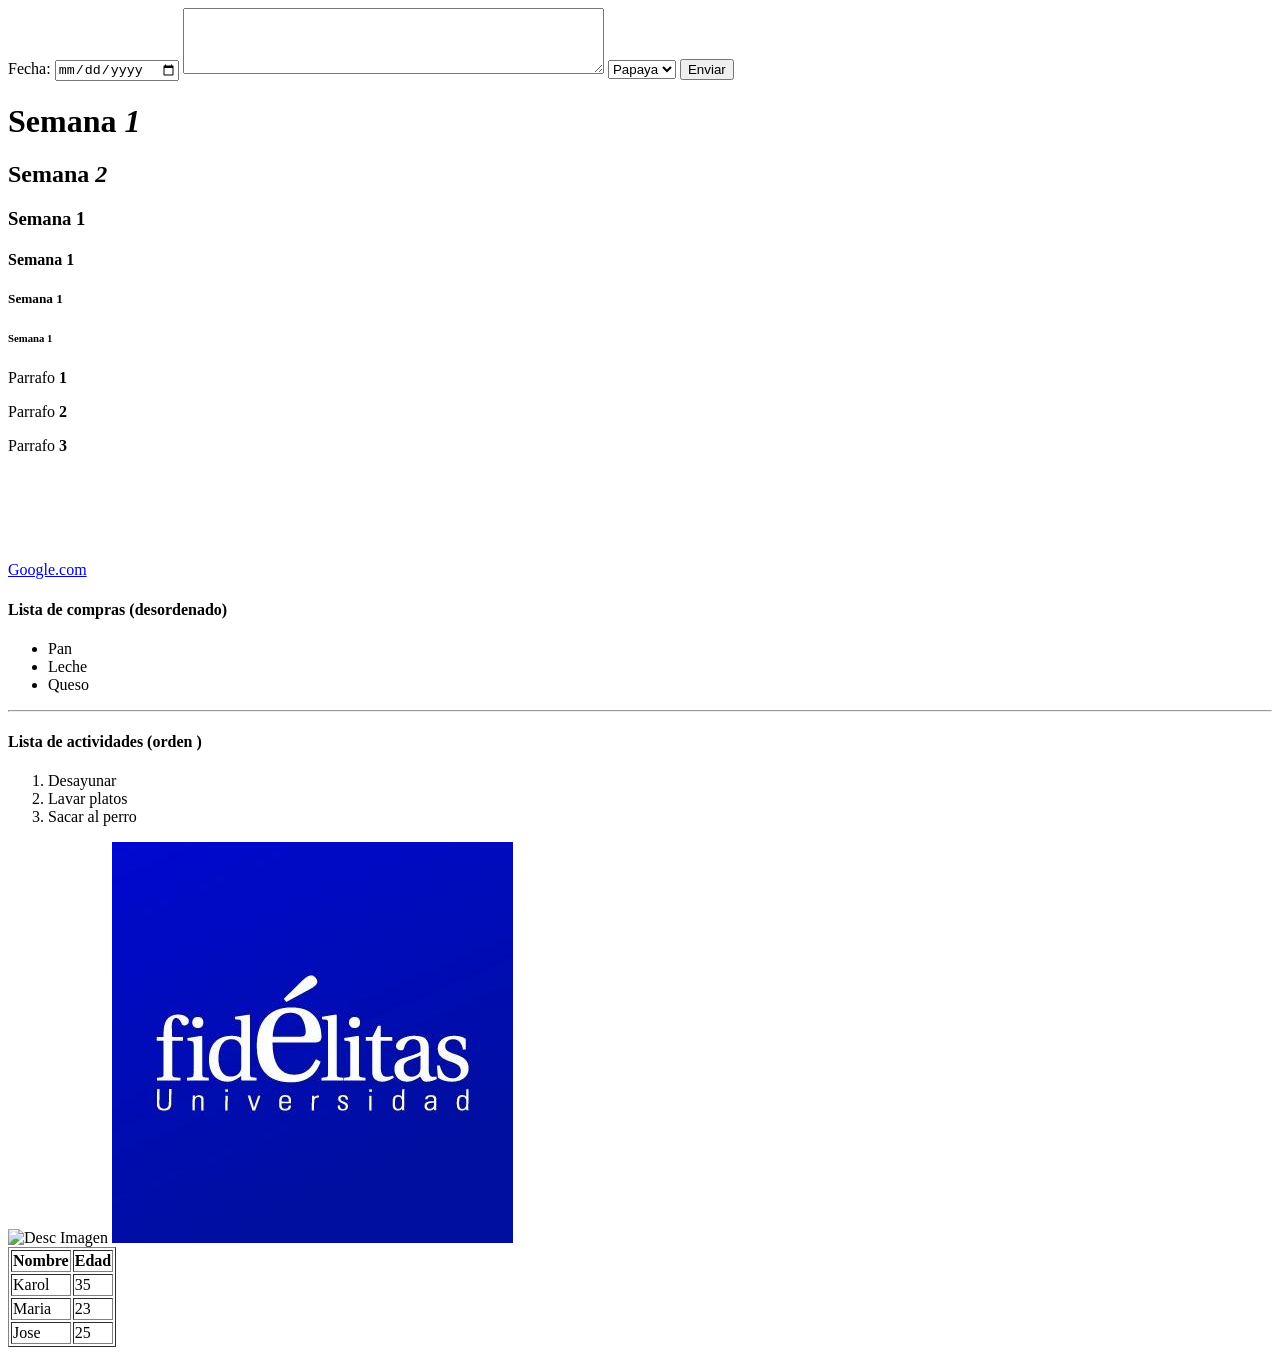
==== index.html @ 2a727403 "Semana 1" ====
<!DOCTYPE html>
<html>

<head>
    <meta charset="UTF-8">
    <title>Semana 1</title>
</head>

<body>
    <form action="enviarInfo" method="post">
        <label>Fecha: </label>
        <input type="date" name="fechaNacimiento">
        <textarea cols="50" rows="4" name="mensaje"></textarea>
        <select>
            <option value="papaya">Papaya</option>
            <option value="fresa">Fresa</option>
        </select>
        <button type="submit">Enviar</button>
    </form>
    <h1>Semana <em>1</em></h1>
    <h2>Semana <em>2</em></h2>
    <h3>Semana 1</h3>
    <h4>Semana 1</h4>
    <h5>Semana 1</h5>
    <h6>Semana 1</h6>
    <p>Parrafo <strong>1</strong></p>
    <p>Parrafo <strong>2</strong></p>
    <p>Parrafo <strong>3</strong></p>
    <br><br><br><br><br>
    <a href="https://google.com">Google.com</a>

    <p>
    <h4>Lista de compras (desordenado)</h4>
    <ul>
        <li>Pan</li>
        <li>Leche</li>
        <li>Queso</li>
    </ul>
    <hr>
    <h4>Lista de actividades (orden )</h4>
    <ol>
        <li>Desayunar</li>
        <li>Lavar platos</li>
        <li>Sacar al perro</li>
    </ol>
    </p>
    <img alt="Desc Imagen"
        src="https://upload.wikimedia.org/wikipedia/commons/e/e1/Logo_Universidad_Fid%C3%A9litas.jpg">
    <img alt="Desc Imagen" src="./img/img1.jpg">

    <iframe width="560" height="315" src="https://www.youtube.com/embed/oXBw1rPFkUo?si=pE7nGbGhCdb5xxQ7"
        title="YouTube video player" frameborder="0"
        allow="accelerometer; autoplay; clipboard-write; encrypted-media; gyroscope; picture-in-picture; web-share"
        referrerpolicy="strict-origin-when-cross-origin" allowfullscreen></iframe>

    <table border="1">
        <tr>
            <th>Nombre</th>
            <th>Edad</th>
        </tr>
        <tr>
            <td>Karol</td>
            <td>35</td>
        </tr>
        <tr>
            <td>Maria</td>
            <td>23</td>
        </tr>
        <tr>
            <td>Jose</td>
            <td>25</td>
        </tr>
    </table>
</body>

</html>
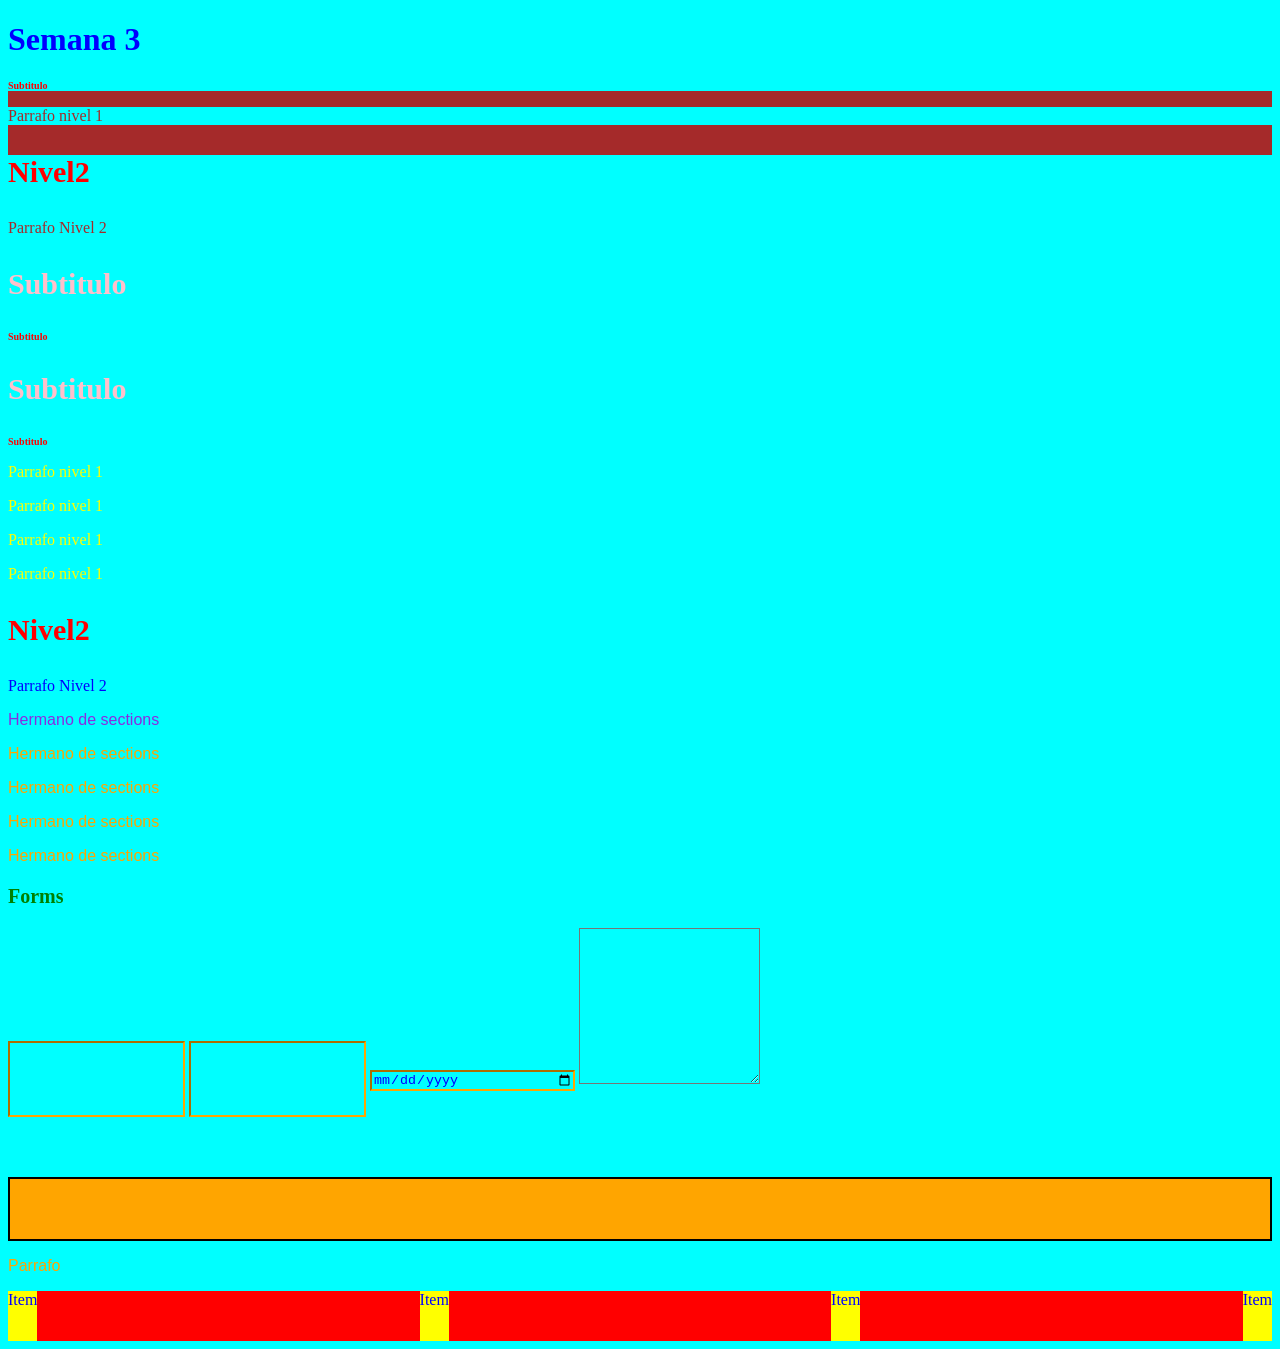
==== commit 28c07dca: "Semana 3" ====
--- a/index.html
+++ b/index.html
@@ -3,74 +3,75 @@
 
 <head>
     <meta charset="UTF-8">
-    <title>Semana 1</title>
+    <title>Semana 3</title>
+    <link rel="stylesheet" href="./css/styles.css">
+
+
 </head>
 
 <body>
-    <form action="enviarInfo" method="post">
-        <label>Fecha: </label>
-        <input type="date" name="fechaNacimiento">
-        <textarea cols="50" rows="4" name="mensaje"></textarea>
-        <select>
-            <option value="papaya">Papaya</option>
-            <option value="fresa">Fresa</option>
-        </select>
-        <button type="submit">Enviar</button>
-    </form>
-    <h1>Semana <em>1</em></h1>
-    <h2>Semana <em>2</em></h2>
-    <h3>Semana 1</h3>
-    <h4>Semana 1</h4>
-    <h5>Semana 1</h5>
-    <h6>Semana 1</h6>
-    <p>Parrafo <strong>1</strong></p>
-    <p>Parrafo <strong>2</strong></p>
-    <p>Parrafo <strong>3</strong></p>
-    <br><br><br><br><br>
-    <a href="https://google.com">Google.com</a>
+    <header>
+        <h1>Semana 3</h1>
+    </header>
+    <main>
+        <section id="section1">
+            <h3 class="grupo2">Subtitulo</h3>
+            <p>Parrafo nivel 1</p>
+            <div>
+                <h3>Nivel2</h3>
+                <p>Parrafo Nivel 2</p>
+            </div>
+        </section>
+        <section>
+            <h3 class="grupo1">Subtitulo</h3>
+            <p></p>
+        </section>
+        <section>
+            <h3 class="grupo2">Subtitulo</h3>
+            <p></p>
+        </section>
+        <section>
+            <h3 class="grupo1">Subtitulo</h3>
+            <p></p>
+        </section>
+        <section id="section5">
+            <h3 class="grupo2">Subtitulo</h3>
+            <p>Parrafo nivel 1</p>
+            <p>Parrafo nivel 1</p>
+            <p>Parrafo nivel 1</p>
+            <p>Parrafo nivel 1</p>
+            <div>
+                <h3>Nivel2</h3>
+                <p>Parrafo Nivel 2</p>
+            </div>
+        </section>
+        <p>Hermano de sections</p>
+        <p>Hermano de sections</p>
+        <p>Hermano de sections</p>
+        <p>Hermano de sections</p>
+        <p>Hermano de sections</p>
+        <section>
+            <h3 id="SubtituloUnico">Forms</h3>
+            <div>
+                <form>
+                    <input type="number" class="b1">
+                    <input type="text" class="b2">
+                    <input type="date" class="c1">
+                    <textarea cols="20" rows="10"></textarea>
+                </form>
+            </div>
+        </section>
+        <div id="cuadrado"></div>
+        <p>Parrafo</p>
+        <div id="contenido">
+            <div id="item">Item</div>
+            <div id="item">Item</div>
+            <div  id="item">Item</div>
+            <div  id="item">Item</div>
+        </div>
+    </main>
 
-    <p>
-    <h4>Lista de compras (desordenado)</h4>
-    <ul>
-        <li>Pan</li>
-        <li>Leche</li>
-        <li>Queso</li>
-    </ul>
-    <hr>
-    <h4>Lista de actividades (orden )</h4>
-    <ol>
-        <li>Desayunar</li>
-        <li>Lavar platos</li>
-        <li>Sacar al perro</li>
-    </ol>
-    </p>
-    <img alt="Desc Imagen"
-        src="https://upload.wikimedia.org/wikipedia/commons/e/e1/Logo_Universidad_Fid%C3%A9litas.jpg">
-    <img alt="Desc Imagen" src="./img/img1.jpg">
 
-    <iframe width="560" height="315" src="https://www.youtube.com/embed/oXBw1rPFkUo?si=pE7nGbGhCdb5xxQ7"
-        title="YouTube video player" frameborder="0"
-        allow="accelerometer; autoplay; clipboard-write; encrypted-media; gyroscope; picture-in-picture; web-share"
-        referrerpolicy="strict-origin-when-cross-origin" allowfullscreen></iframe>
-
-    <table border="1">
-        <tr>
-            <th>Nombre</th>
-            <th>Edad</th>
-        </tr>
-        <tr>
-            <td>Karol</td>
-            <td>35</td>
-        </tr>
-        <tr>
-            <td>Maria</td>
-            <td>23</td>
-        </tr>
-        <tr>
-            <td>Jose</td>
-            <td>25</td>
-        </tr>
-    </table>
 </body>
 
 </html>
--- a/css/styles.css
+++ b/css/styles.css
@@ -0,0 +1,82 @@
+* {
+    background-color: aqua;
+    color: blue;
+}
+
+
+h3 {
+    color: red;
+    font-size: 30px;
+}
+
+.grupo1 {
+    color: pink;
+}
+
+.grupo2 {
+    font-size: 10px;
+}
+
+#SubtituloUnico {
+    color: green;
+    font-size: 20px;
+}
+
+input[type] {
+    border-color: orange;
+}
+
+input[type="date"] {
+    width: 200px;
+}
+
+[class*="b"] {
+    height: 70px;
+}
+
+#section1 p {
+    color: brown;
+}
+
+#section5>p {
+    color: yellow;
+}
+
+
+#section5+p {
+    color: blueviolet;
+    font-family: Verdana, Geneva, Tahoma, sans-serif;
+}
+
+
+section ~ p {
+    color: orange;
+    font-family: Verdana, Geneva, Tahoma, sans-serif;
+}
+
+
+#section1{
+    background-color: brown;
+}
+
+#cuadrado {
+    height: 20px;
+    background-color: orange;
+    border: 2px solid black;
+    padding: 20px;
+    margin-top: 60px;
+
+}
+
+#contenido {
+    background-color: red;
+    height: 50px;
+    display: flex;
+    flex-direction: row;
+    justify-content: space-between;
+    align-items: stretch;
+}
+
+#item {
+    background-color: yellow;
+}
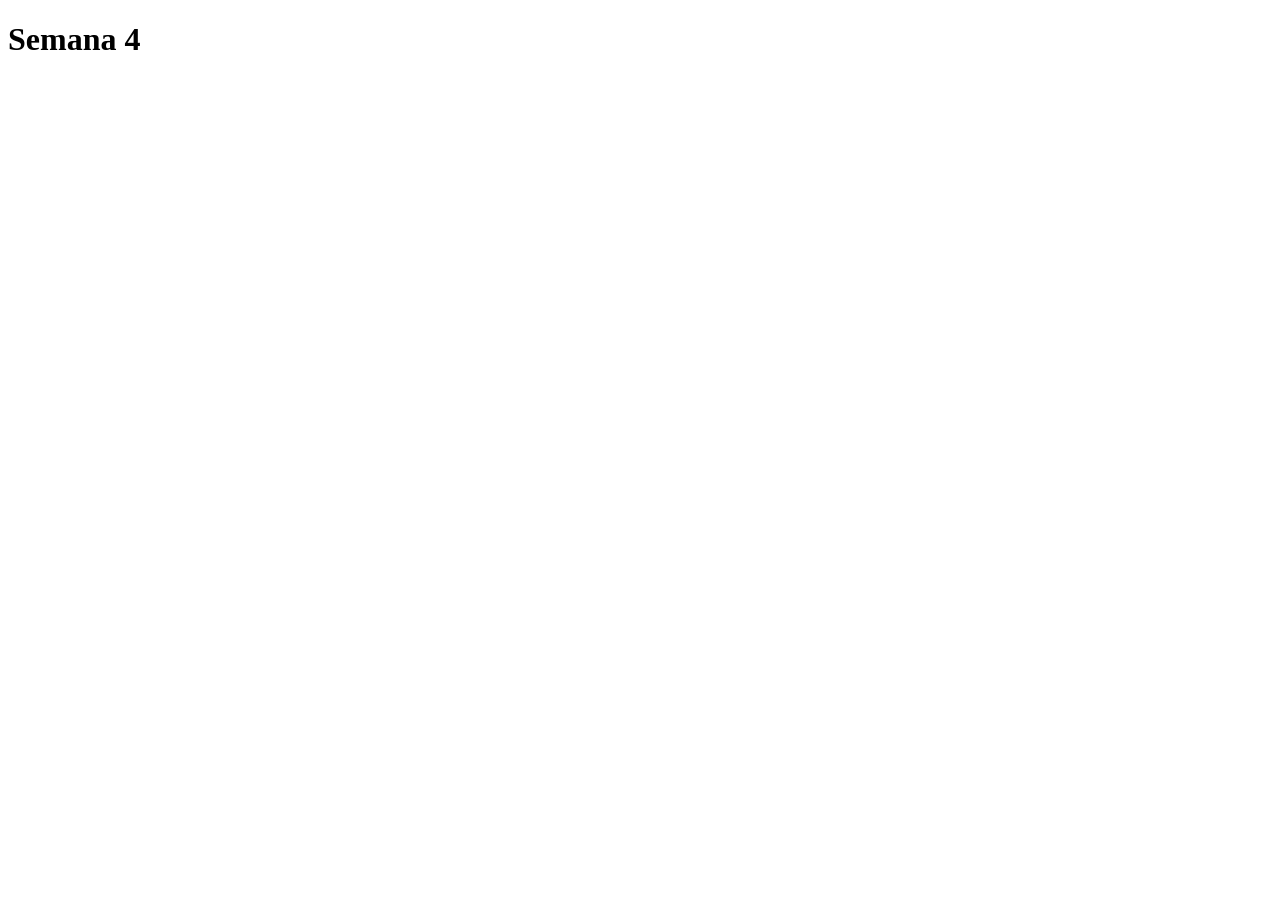
==== commit 59a8e0bf: "Base html" ====
--- a/index.html
+++ b/index.html
@@ -1,77 +1,11 @@
 <!DOCTYPE html>
 <html>
-
-<head>
-    <meta charset="UTF-8">
-    <title>Semana 3</title>
-    <link rel="stylesheet" href="./css/styles.css">
-
-
-</head>
-
-<body>
-    <header>
-        <h1>Semana 3</h1>
-    </header>
-    <main>
-        <section id="section1">
-            <h3 class="grupo2">Subtitulo</h3>
-            <p>Parrafo nivel 1</p>
-            <div>
-                <h3>Nivel2</h3>
-                <p>Parrafo Nivel 2</p>
-            </div>
-        </section>
-        <section>
-            <h3 class="grupo1">Subtitulo</h3>
-            <p></p>
-        </section>
-        <section>
-            <h3 class="grupo2">Subtitulo</h3>
-            <p></p>
-        </section>
-        <section>
-            <h3 class="grupo1">Subtitulo</h3>
-            <p></p>
-        </section>
-        <section id="section5">
-            <h3 class="grupo2">Subtitulo</h3>
-            <p>Parrafo nivel 1</p>
-            <p>Parrafo nivel 1</p>
-            <p>Parrafo nivel 1</p>
-            <p>Parrafo nivel 1</p>
-            <div>
-                <h3>Nivel2</h3>
-                <p>Parrafo Nivel 2</p>
-            </div>
-        </section>
-        <p>Hermano de sections</p>
-        <p>Hermano de sections</p>
-        <p>Hermano de sections</p>
-        <p>Hermano de sections</p>
-        <p>Hermano de sections</p>
-        <section>
-            <h3 id="SubtituloUnico">Forms</h3>
-            <div>
-                <form>
-                    <input type="number" class="b1">
-                    <input type="text" class="b2">
-                    <input type="date" class="c1">
-                    <textarea cols="20" rows="10"></textarea>
-                </form>
-            </div>
-        </section>
-        <div id="cuadrado"></div>
-        <p>Parrafo</p>
-        <div id="contenido">
-            <div id="item">Item</div>
-            <div id="item">Item</div>
-            <div  id="item">Item</div>
-            <div  id="item">Item</div>
-        </div>
-    </main>
-
-
-</body>
-
+    <head>
+        <title>Semana4</title>
+        <link rel="stylesheet" href="./css/style.css">
+        <script src="./js/script.js"></script>
+    </head>
+    <body>
+        <h1>Semana 4</h1>
+    </body>
 </html>
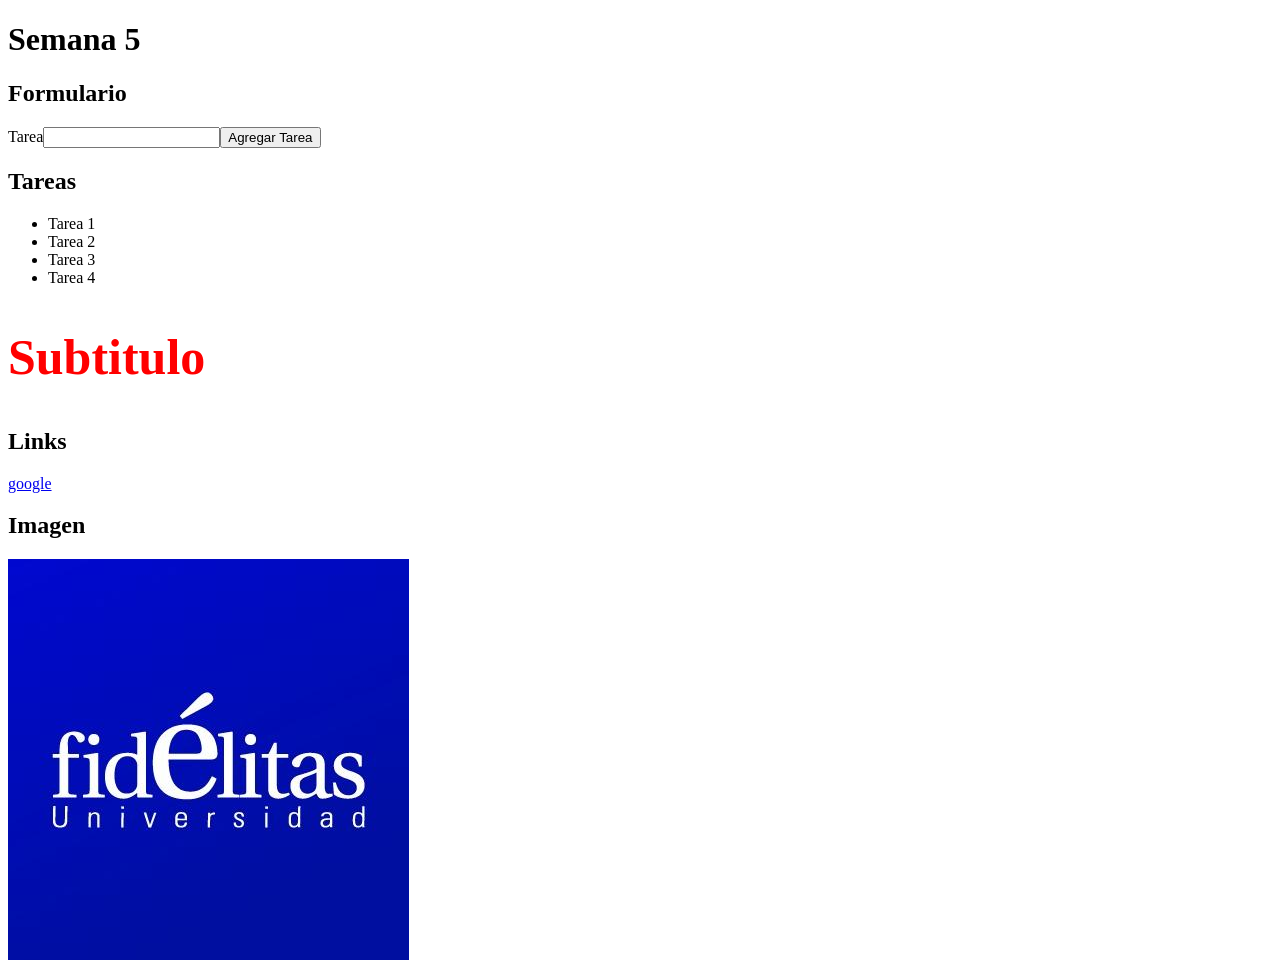
==== commit 65fc3ffe: "Semana 5" ====
--- a/index.html
+++ b/index.html
@@ -1,11 +1,39 @@
 <!DOCTYPE html>
 <html>
-    <head>
-        <title>Semana4</title>
-        <link rel="stylesheet" href="./css/style.css">
-        <script src="./js/script.js"></script>
-    </head>
-    <body>
-        <h1>Semana 4</h1>
-    </body>
+
+<head>
+    <title>Semana4</title>
+    <link rel="stylesheet" href="./css/style.css">
+    <script src="./js/script.js"></script>
+</head>
+
+<body>
+    <h1 id="titulo">Semana 4</h1>
+    <section>
+        <h2>Formulario</h2>
+        <label>Tarea</label><input type="text" id="nuevaTarea"><button id="agregarTarea">Agregar Tarea</button>
+        <span id="mensaje">Tarea requerida</span>
+    </section>
+    <section>
+        <h2>Tareas</h2>
+        <ul id="listaTareas">
+            <li>Tarea 1</li>
+            <li>Tarea 2</li>
+            <li>Tarea 3</li>
+        </ul>
+    </section>
+    <section>
+        <h2 id="subtutilo">Subtitulo</h2>
+    </section>
+    <section>
+        <h2>Links</h2>
+        <a id="link" href="https://google.com">google</a>
+    </section>
+    <section>
+        <h2>Imagen</h2>
+        <img id="imagen" src="./img/img1.jpg">
+    </section>
+
+</body>
+
 </html>
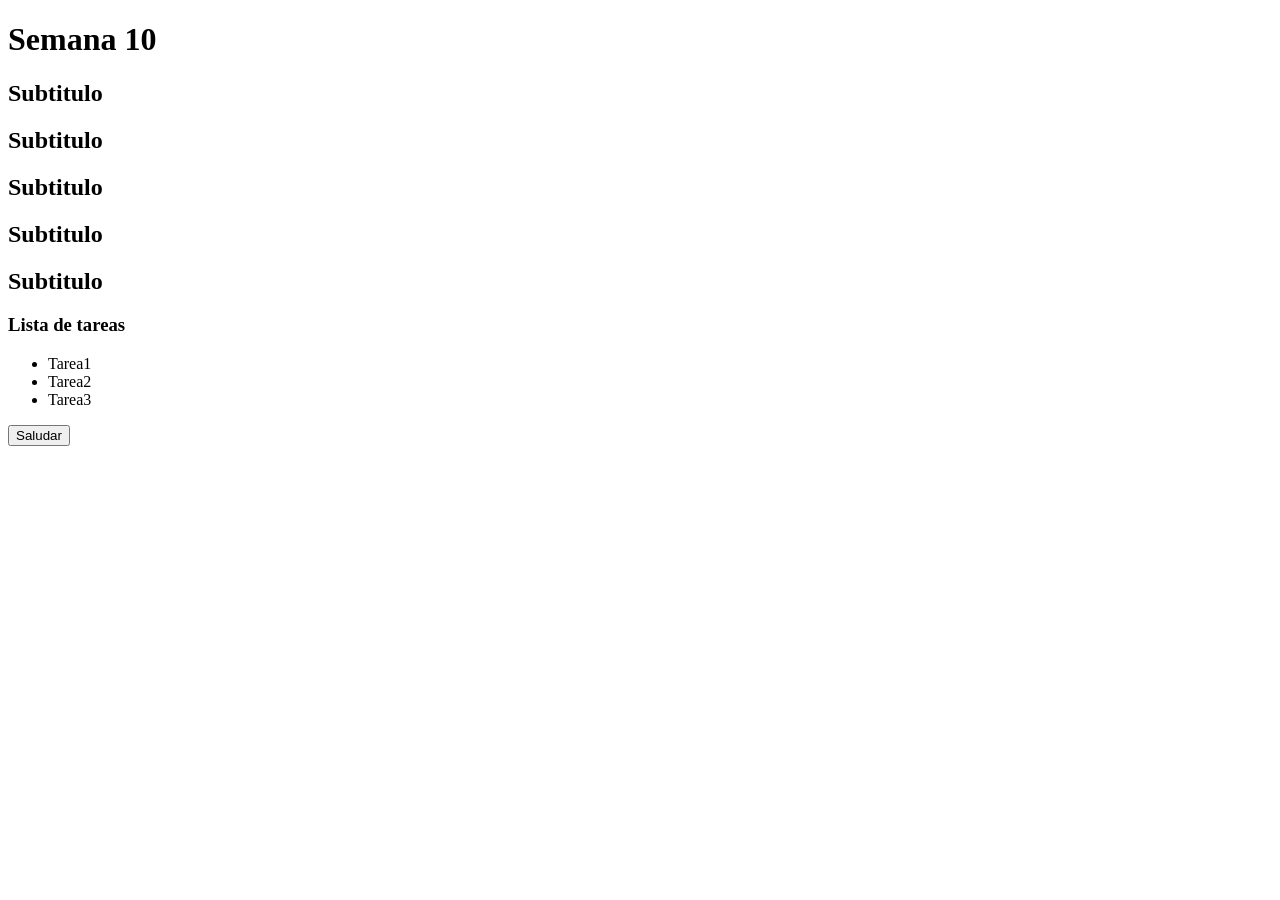
==== commit 9d14a92c: "Manipulacion de texto, eventos y selectores de jquery" ====
--- a/index.html
+++ b/index.html
@@ -2,38 +2,29 @@
 <html>
 
 <head>
-    <title>Semana4</title>
-    <link rel="stylesheet" href="./css/style.css">
+    <title>Unidad 6</title>
+    <script src="js/jquery-3.7.1.min.js"></script>
     <script src="./js/script.js"></script>
 </head>
 
 <body>
-    <h1 id="titulo">Semana 4</h1>
+    <h1 id="titulo">Semana 10</h1>
+    <h2 class="grupo1">Subtitulo</h2>
+    <h2 class="grupo1">Subtitulo</h2>
+    <h2 class="grupo1">Subtitulo</h2>
+    <h2 class="grupo2">Subtitulo</h2>
+    <h2 class="grupo2">Subtitulo</h2>
+
     <section>
-        <h2>Formulario</h2>
-        <label>Tarea</label><input type="text" id="nuevaTarea"><button id="agregarTarea">Agregar Tarea</button>
-        <span id="mensaje">Tarea requerida</span>
-    </section>
-    <section>
-        <h2>Tareas</h2>
-        <ul id="listaTareas">
-            <li>Tarea 1</li>
-            <li>Tarea 2</li>
-            <li>Tarea 3</li>
+        <h3>Lista de tareas</h3>
+        <ul>
+            <li>Tarea1 </li>
+            <li>Tarea2 </li>
+            <li>Tarea3 </li>
         </ul>
     </section>
-    <section>
-        <h2 id="subtutilo">Subtitulo</h2>
-    </section>
-    <section>
-        <h2>Links</h2>
-        <a id="link" href="https://google.com">google</a>
-    </section>
-    <section>
-        <h2>Imagen</h2>
-        <img id="imagen" src="./img/img1.jpg">
-    </section>
 
+    <button type="button" id="saludar">Saludar</button>
 </body>
 
 </html>
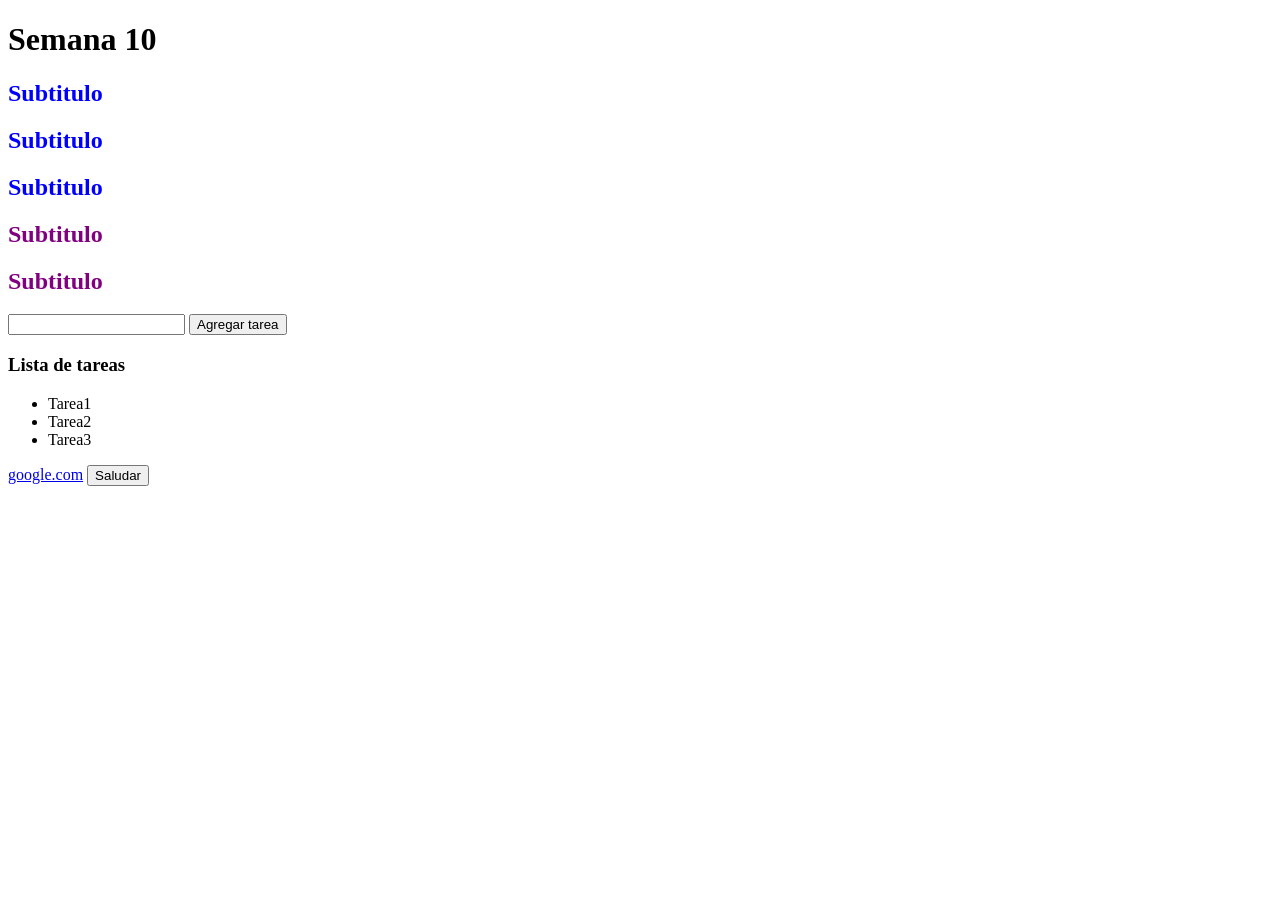
==== commit 92c22703: "Cambio de css y atributos" ====
--- a/index.html
+++ b/index.html
@@ -5,6 +5,19 @@
     <title>Unidad 6</title>
     <script src="js/jquery-3.7.1.min.js"></script>
     <script src="./js/script.js"></script>
+    <style>
+        .grupo1 {
+            color: blue;
+        }
+
+        .grupo2 {
+            color: purple;
+        }
+
+        .grupo3 {
+            color: rosybrown;
+        }
+    </style>
 </head>
 
 <body>
@@ -14,7 +27,10 @@
     <h2 class="grupo1">Subtitulo</h2>
     <h2 class="grupo2">Subtitulo</h2>
     <h2 class="grupo2">Subtitulo</h2>
-
+    <section>
+        <input id="tarea">
+        <button type="button" id="btnAgregar">Agregar tarea</button>
+    </section>
     <section>
         <h3>Lista de tareas</h3>
         <ul>
@@ -24,6 +40,9 @@
         </ul>
     </section>
 
+    <a href="https://google.com">google.com</a>
+
+
     <button type="button" id="saludar">Saludar</button>
 </body>
 
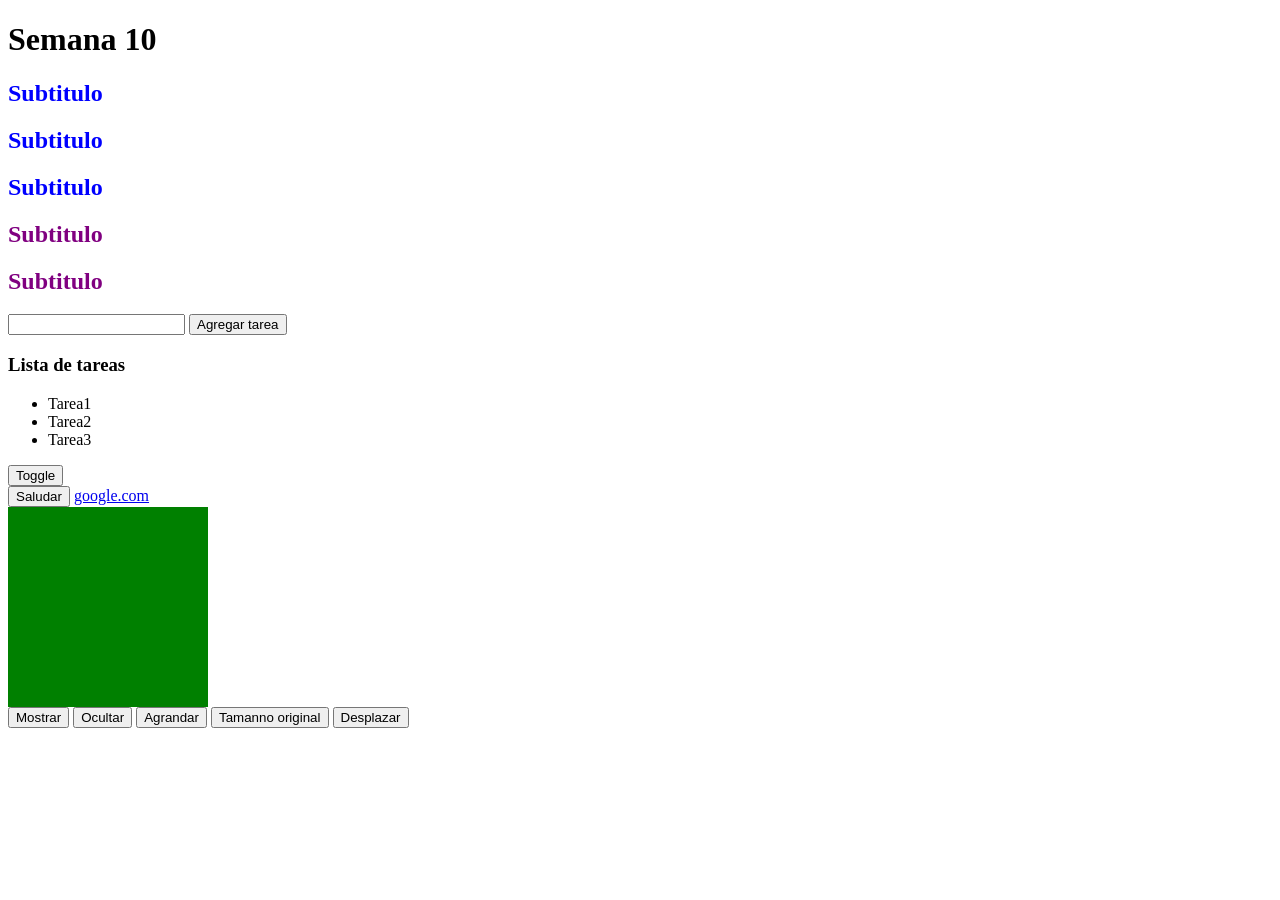
==== commit 2a18206e: "Append, preppend, toggle, animate" ====
--- a/index.html
+++ b/index.html
@@ -17,6 +17,16 @@
         .grupo3 {
             color: rosybrown;
         }
+
+        #cuadrado {
+            background: green;
+            width: 200px;
+            height: 200px;
+        }
+
+        .listaTarea {
+            color: orange;
+        }
     </style>
 </head>
 
@@ -33,17 +43,28 @@
     </section>
     <section>
         <h3>Lista de tareas</h3>
-        <ul>
+        <ul id="listaTarea">
             <li>Tarea1 </li>
             <li>Tarea2 </li>
             <li>Tarea3 </li>
         </ul>
+        <button id="cambioColor">Toggle</button>
+    </section>
+    <button type="button" id="saludar">Saludar</button>
+    <a href="https://google.com">google.com</a>
+    <section>
+        <div id="cuadrado">
+
+        </div>
+        <button type="button" id="mostrar">Mostrar</button>
+        <button type="button" id="ocultar">Ocultar</button>
+        <button type="button" id="agrandar">Agrandar</button>
+        <button type="button" id="original">Tamanno original</button>
+        <button type="button" id="desplazar">Desplazar</button>
     </section>
 
-    <a href="https://google.com">google.com</a>
 
 
-    <button type="button" id="saludar">Saludar</button>
 </body>
 
 </html>
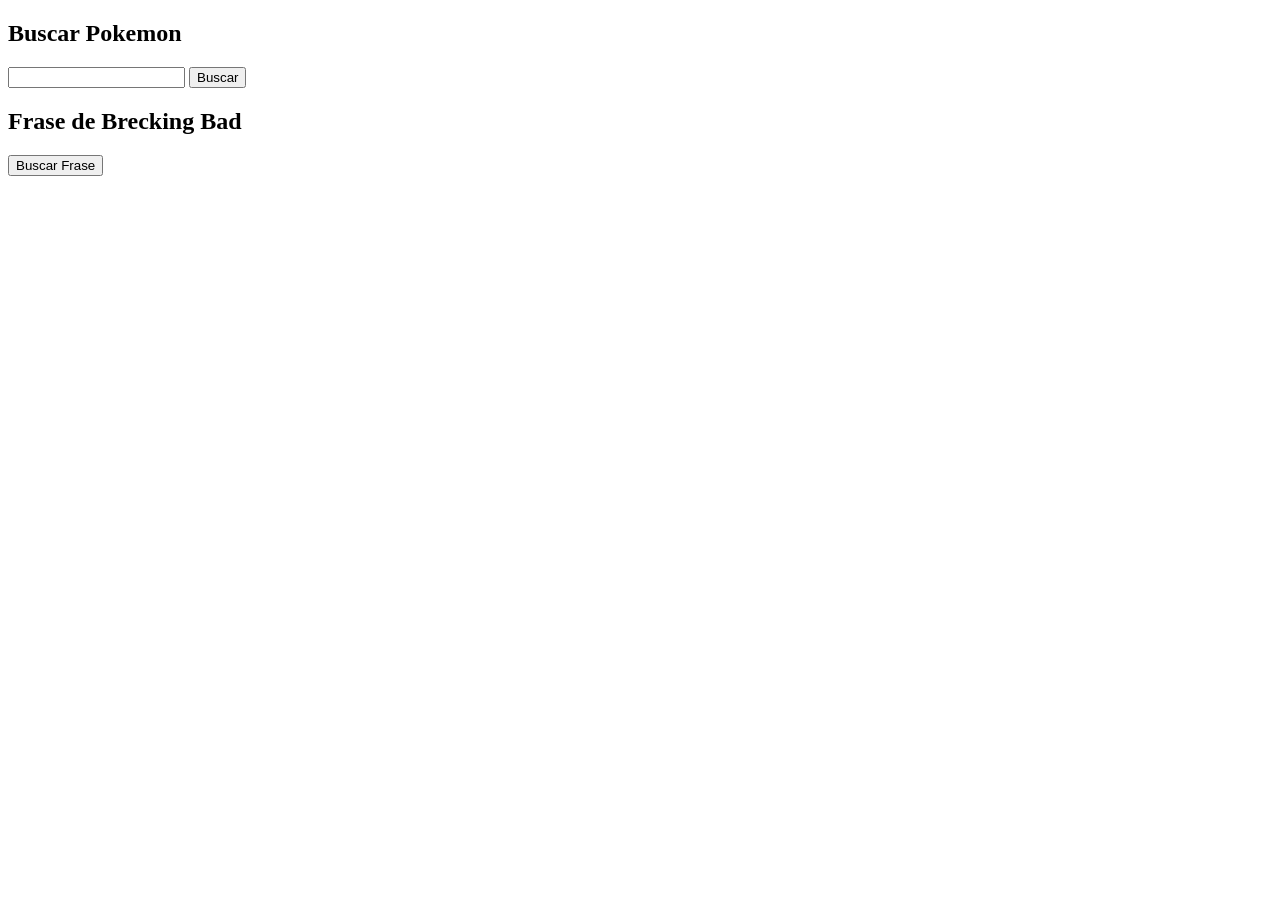
==== commit 626bb3e8: "Unidad 7" ====
--- a/index.html
+++ b/index.html
@@ -2,67 +2,32 @@
 <html>
 
 <head>
-    <title>Unidad 6</title>
-    <script src="js/jquery-3.7.1.min.js"></script>
-    <script src="./js/script.js"></script>
-    <style>
-        .grupo1 {
-            color: blue;
-        }
-
-        .grupo2 {
-            color: purple;
-        }
-
-        .grupo3 {
-            color: rosybrown;
-        }
-
-        #cuadrado {
-            background: green;
-            width: 200px;
-            height: 200px;
-        }
-
-        .listaTarea {
-            color: orange;
-        }
-    </style>
+    <title>Unidad 7</title>
+    <script src="jquery-3.7.1.min.js"></script>
+    <script src="script.js"></script>
 </head>
 
 <body>
-    <h1 id="titulo">Semana 10</h1>
-    <h2 class="grupo1">Subtitulo</h2>
-    <h2 class="grupo1">Subtitulo</h2>
-    <h2 class="grupo1">Subtitulo</h2>
-    <h2 class="grupo2">Subtitulo</h2>
-    <h2 class="grupo2">Subtitulo</h2>
     <section>
-        <input id="tarea">
-        <button type="button" id="btnAgregar">Agregar tarea</button>
-    </section>
-    <section>
-        <h3>Lista de tareas</h3>
-        <ul id="listaTarea">
-            <li>Tarea1 </li>
-            <li>Tarea2 </li>
-            <li>Tarea3 </li>
-        </ul>
-        <button id="cambioColor">Toggle</button>
-    </section>
-    <button type="button" id="saludar">Saludar</button>
-    <a href="https://google.com">google.com</a>
-    <section>
-        <div id="cuadrado">
+        <h2>Buscar Pokemon</h2>
+        <input id="pokemon">
+        <button type="button" id="buscarPokemon">Buscar</button>
+        <div>
+            <p id="resultadoPokemon">
 
+            </p>
         </div>
-        <button type="button" id="mostrar">Mostrar</button>
-        <button type="button" id="ocultar">Ocultar</button>
-        <button type="button" id="agrandar">Agrandar</button>
-        <button type="button" id="original">Tamanno original</button>
-        <button type="button" id="desplazar">Desplazar</button>
     </section>
 
+    <section>
+        <h2>Frase de Brecking Bad</h2>
+        <button type="button" id="buscarFrase">Buscar Frase</button>
+        <div>
+            <p id="resultadoFrase">
+
+            </p>
+        </div>
+    </section>
 
 
 </body>
